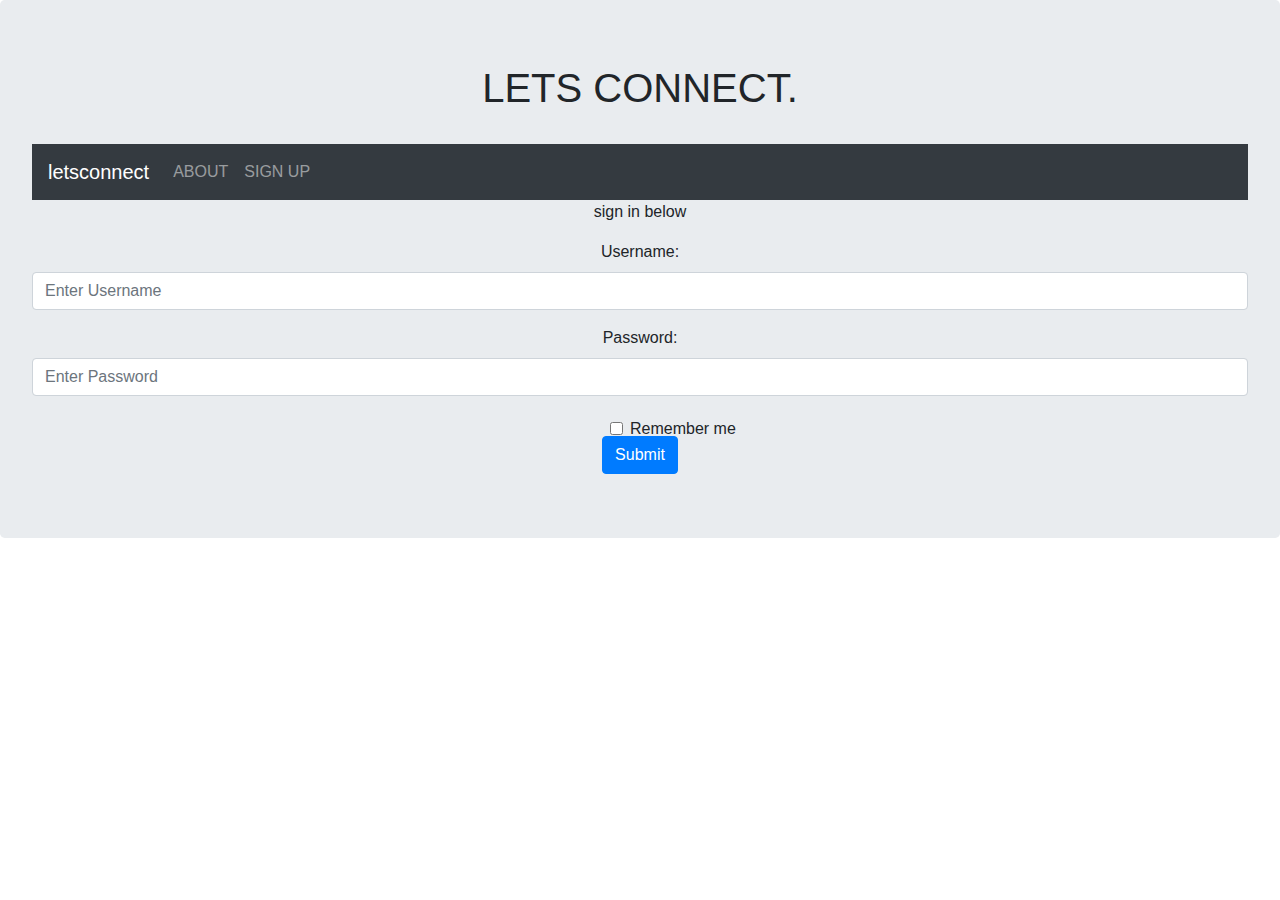
==== Design/UI/index.html @ 4d63332a "Finishes #155487183" ====
<!DOCTYPE html>
<html lang="en">
<html>
<head>
	<title>We Connect </title>
	<meta charset = "utf-8">
	<meta name = "viewport" content = "width = device-width, initial-scale=1">
	<link  href = "https://maxcdn.bootstrapcdn.com/bootstrap/4.0.0/css/bootstrap.min.css" rel = "stylesheet">
	<link rel="stylesheet" type="text/css" href="stylesheet/style.css">
</head>
<body id="ground">
	<div id="resize" class="jumbotron text-center">
		<h1>LETS CONNECT.</h1><br>
		<!-- horizontalnavigation bar -->
		<nav class="navbar navbar-expand-sm bg-dark navbar-dark">
			<a class="navbar-brand" href="#">letsconnect</a>
			<ul class="navbar-nav">
				<li class="nav-item"><a class="nav-link" href="Home.html"> ABOUT</a></li>
				<li class="nav-item"><a class="nav-link" href="SignUp.html">SIGN UP</a></li>
			</ul>
		</nav>		
	<div > 
		<!-- sign in form -->
		<div id="signin">
			<form id="Form" action="#">
				<p>sign in below</p>
				<div class="form-group">
					<label for="username">Username:</label>
					<input type="text" class="form-control"  id="username" placeholder="Enter Username" name="Username">
				</div>
				<div class="form-group">
					<label for="pwd">Password:</label>
					<input type="password" class="form-control" id="pwd" placeholder="Enter Password" name="pswd">	
				</div>
				<div id="RememberMe" class="form-check">
					<label class="form-check-input">
						<input class="form-check-input" type="checkbox" name="remember">Remember me </label>
				</div><br>
				<div>
					<button type="submit" class="btn btn-primary"> Submit </button>
			    </div>
			</form>
		</div>
	</div>
</body>
</html>
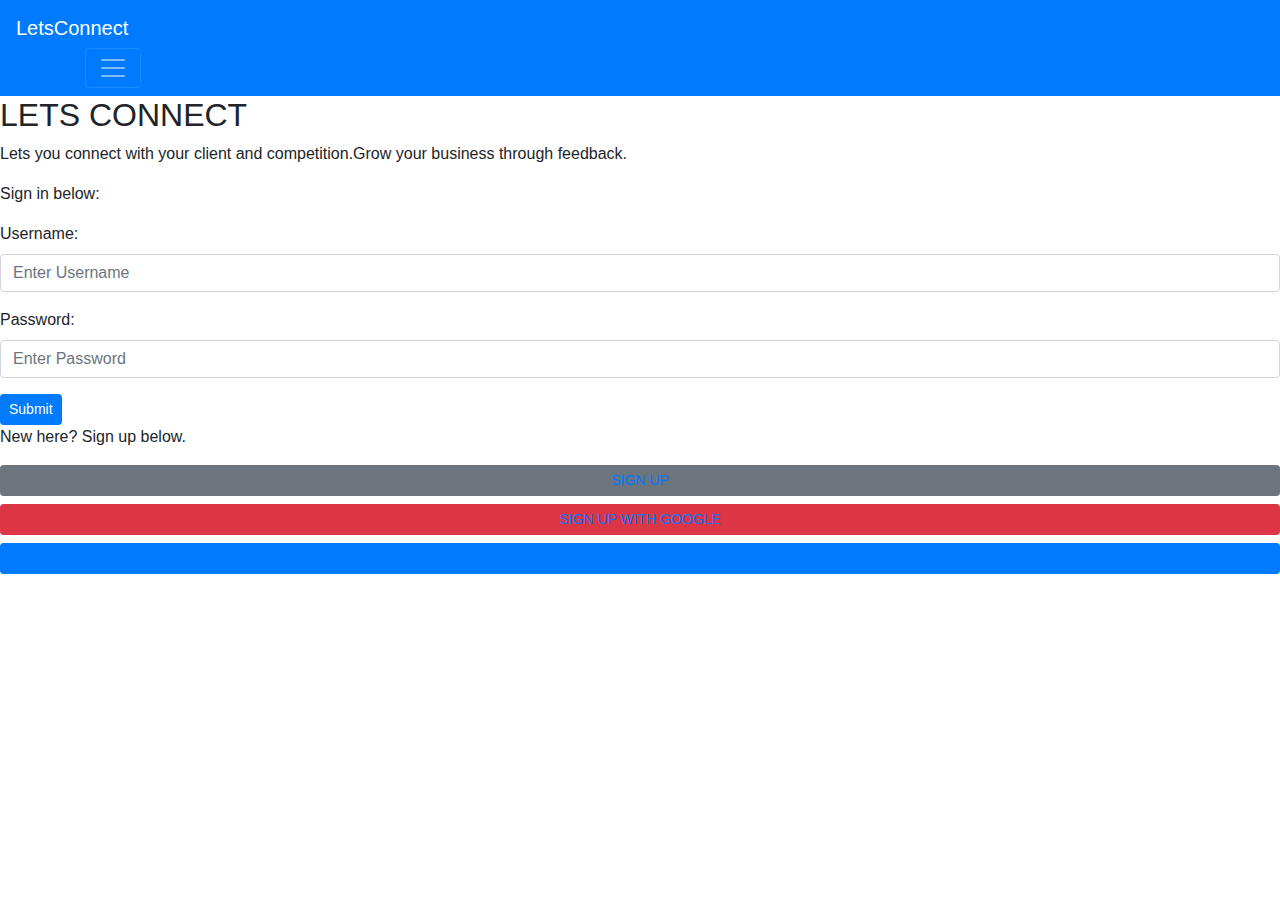
==== commit c38a062d: "update" ====
--- a/Design/UI/index.html
+++ b/Design/UI/index.html
@@ -2,45 +2,66 @@
 <html lang="en">
 <html>
 <head>
-	<title>We Connect </title>
-	<meta charset = "utf-8">
-	<meta name = "viewport" content = "width = device-width, initial-scale=1">
-	<link  href = "https://maxcdn.bootstrapcdn.com/bootstrap/4.0.0/css/bootstrap.min.css" rel = "stylesheet">
-	<link rel="stylesheet" type="text/css" href="stylesheet/style.css">
+    <title>LetsConnect</title>
+    <meta charset="utf-8">
+    <meta name="viewport" content="width = device-width, initial-scale=1">
+    <!-- bootstrap CSS -->
+    <link href="https://maxcdn.bootstrapcdn.com/bootstrap/4.0.0/css/bootstrap.min.css" rel="stylesheet">
+    <!-- custom CSS -->
+    <link rel="stylesheet" type="text/css" href="stylesheet/style.css">
+    <!-- font awesome CSS -->
+    <link href="https://maxcdn.bootstrapcdn.com/font-awesome/4.7.0/css/font-awesome.min.css" rel="stylesheet" integrity="sha384-wvfXpqpZZVQGK6TAh5PVlGOfQNHSoD2xbE+QkPxCAFlNEevoEH3Sl0sibVcOQVnN"
+        crossorigin="anonymous">
 </head>
-<body id="ground">
-	<div id="resize" class="jumbotron text-center">
-		<h1>LETS CONNECT.</h1><br>
-		<!-- horizontalnavigation bar -->
-		<nav class="navbar navbar-expand-sm bg-dark navbar-dark">
-			<a class="navbar-brand" href="#">letsconnect</a>
-			<ul class="navbar-nav">
-				<li class="nav-item"><a class="nav-link" href="Home.html"> ABOUT</a></li>
-				<li class="nav-item"><a class="nav-link" href="SignUp.html">SIGN UP</a></li>
-			</ul>
-		</nav>		
-	<div > 
-		<!-- sign in form -->
-		<div id="signin">
-			<form id="Form" action="#">
-				<p>sign in below</p>
-				<div class="form-group">
-					<label for="username">Username:</label>
-					<input type="text" class="form-control"  id="username" placeholder="Enter Username" name="Username">
-				</div>
-				<div class="form-group">
-					<label for="pwd">Password:</label>
-					<input type="password" class="form-control" id="pwd" placeholder="Enter Password" name="pswd">	
-				</div>
-				<div id="RememberMe" class="form-check">
-					<label class="form-check-input">
-						<input class="form-check-input" type="checkbox" name="remember">Remember me </label>
-				</div><br>
-				<div>
-					<button type="submit" class="btn btn-primary"> Submit </button>
-			    </div>
-			</form>
-		</div>
-	</div>
-</body>
-</html>+
+<body id="bodycolor">
+    <header class="navbar navbar-toggleable-md navbar-dark bg-primary bg-faded"><a class="navbar-brand" href="#">LetsConnect</a>
+        <nav class="container w-100">
+            <button class="navbar-toggler navbar-toggler-right" type="button" data-toggle="collapse" data-target="#navbarSupportedContent"
+                aria-controls="navbarSupportedContent" aria-expanded="false" aria-label="Toggle navigation">
+                <span class="navbar-toggler-icon"></span>
+            </button>
+            
+            <div class="collapse navbar-collapse" id="navbarSupportedContent">
+                <ul class="navbar-nav mr-auto">
+                    <li class="nav-item active">
+                        <a class="nav-link" href="#">Home
+                            <span class="sr-only">(current)</span>
+                        </a>
+                    </li>
+                </ul>
+            </div>
+        </nav>
+    </header>
+    <!-- heading -->
+    <div id="myhead" >
+        <!-- add font and change color -->
+        <h2>LETS CONNECT</h2>
+        <p>
+            Lets you connect with your client and competition.Grow your business through feedback.
+        </p>
+    </div>
+    <!-- signin section -->
+    <div id="signin">
+        <form id="Form" action="#">
+            <p>Sign in below:</p>
+            <div class="form-group">
+                <label for="username">Username:</label>
+                <input type="text" class="form-control" id="username" placeholder="Enter Username" name="Username">
+            </div>
+            <div class="form-group">
+                <label for="pwd">Password:</label>
+                <input type="password" class="form-control" id="pwd" placeholder="Enter Password" name="pswd">
+            </div>
+            <div>
+                <button type="submit" class="btn btn-sm btn-primary"> Submit </button><br>
+            </div>
+            <div>
+                <p>New here? Sign up below.</p>
+                <button type="button" class="btn btn-secondary btn-sm btn-block"><a id="button"href="#">SIGN UP</a></button>
+                <button type="button" class="btn btn-danger btn-sm btn-block"><a id="button" href="#">SIGN UP WITH GOOGLE</a></button>
+                <button type="button" class="btn btn-primary btn-sm btn-block"><a id="button" href="#">SIGN UP WITH FACEBOOK</a></button>
+            </div>
+        </form>
+    </div>
+
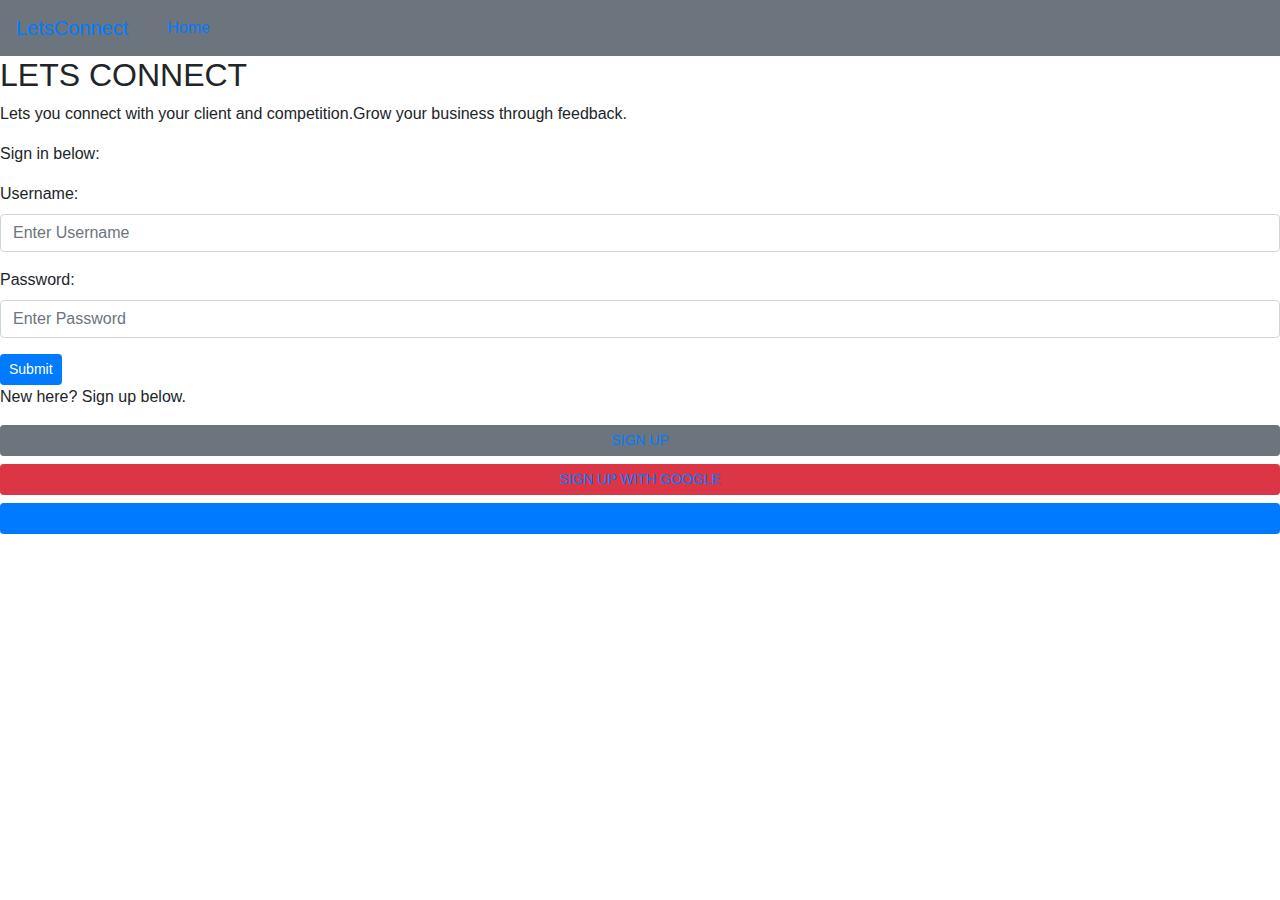
==== commit 69393da2: "update" ====
--- a/Design/UI/index.html
+++ b/Design/UI/index.html
@@ -10,28 +10,19 @@
     <!-- custom CSS -->
     <link rel="stylesheet" type="text/css" href="stylesheet/style.css">
     <!-- font awesome CSS -->
-    <link href="https://maxcdn.bootstrapcdn.com/font-awesome/4.7.0/css/font-awesome.min.css" rel="stylesheet" integrity="sha384-wvfXpqpZZVQGK6TAh5PVlGOfQNHSoD2xbE+QkPxCAFlNEevoEH3Sl0sibVcOQVnN"
-        crossorigin="anonymous">
+    <link rel="stylesheet" href="https://cdnjs.cloudflare.com/ajax/libs/font-awesome/4.7.0/css/font-awesome.min.css">
+    
 </head>
 
 <body id="bodycolor">
-    <header class="navbar navbar-toggleable-md navbar-dark bg-primary bg-faded"><a class="navbar-brand" href="#">LetsConnect</a>
+    <header class="navbar navbar-expand-sm dark bg-secondary bg-faded"><a class="navbar-brand" id="brand" href="#">LetsConnect</a>
         <nav class="container w-100">
-            <button class="navbar-toggler navbar-toggler-right" type="button" data-toggle="collapse" data-target="#navbarSupportedContent"
-                aria-controls="navbarSupportedContent" aria-expanded="false" aria-label="Toggle navigation">
-                <span class="navbar-toggler-icon"></span>
-            </button>
-            
-            <div class="collapse navbar-collapse" id="navbarSupportedContent">
-                <ul class="navbar-nav mr-auto">
-                    <li class="nav-item active">
-                        <a class="nav-link" href="#">Home
-                            <span class="sr-only">(current)</span>
-                        </a>
-                    </li>
-                </ul>
-            </div>
-        </nav>
+            <ul class="navbar-nav mr-auto">
+                <li class="nav-item active">
+                    <a class="nav-link" href="#">Home<span class="sr-only">(current)</span></a>
+                </li>
+            </ul>
+        </nav>                   
     </header>
     <!-- heading -->
     <div id="myhead" >
@@ -58,7 +49,7 @@
             </div>
             <div>
                 <p>New here? Sign up below.</p>
-                <button type="button" class="btn btn-secondary btn-sm btn-block"><a id="button"href="#">SIGN UP</a></button>
+                <button type="button" class="btn btn-secondary btn-sm btn-block"><a id="button" href="signup.html">SIGN UP</a></button>
                 <button type="button" class="btn btn-danger btn-sm btn-block"><a id="button" href="#">SIGN UP WITH GOOGLE</a></button>
                 <button type="button" class="btn btn-primary btn-sm btn-block"><a id="button" href="#">SIGN UP WITH FACEBOOK</a></button>
             </div>
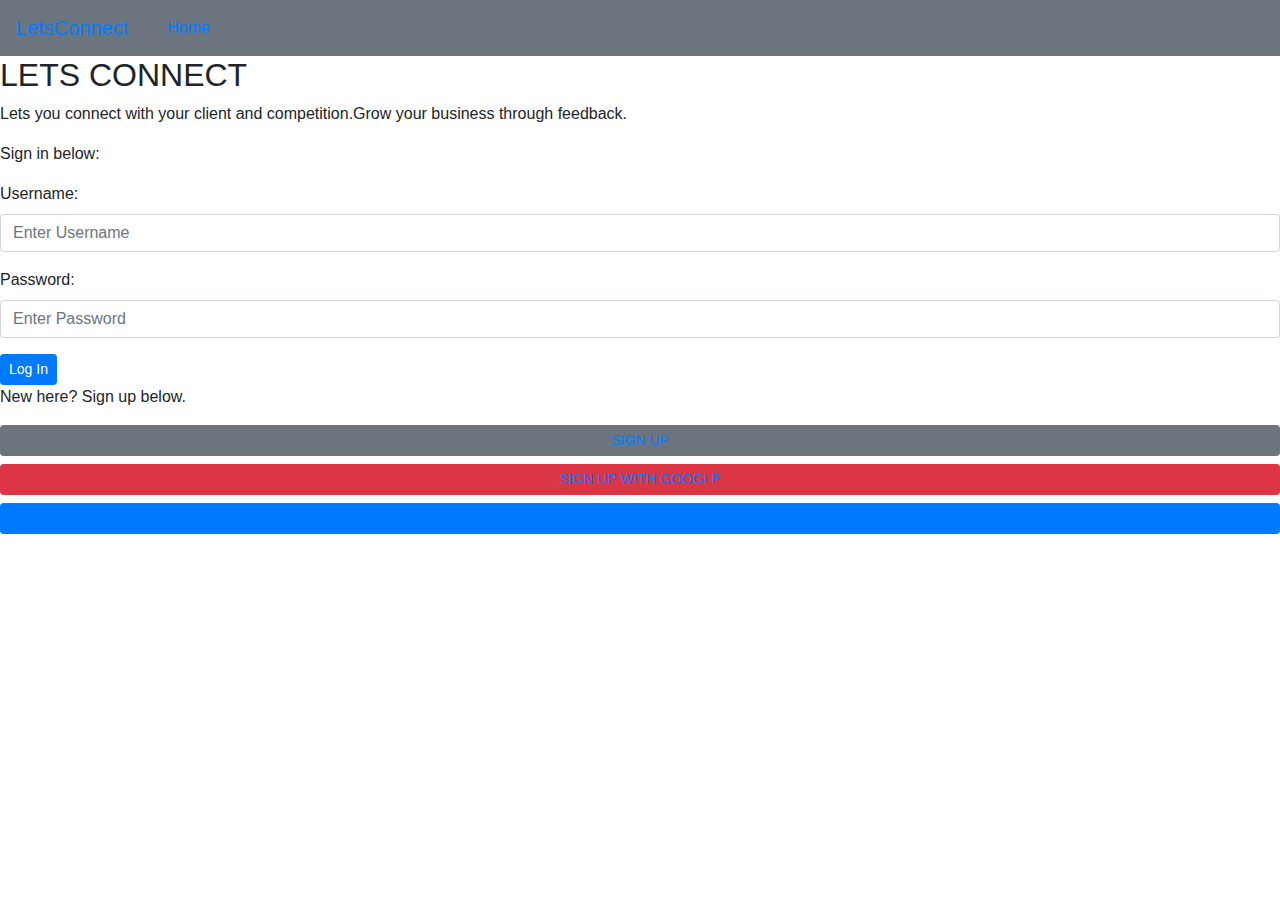
==== commit eeca3afb: "update" ====
--- a/Design/UI/index.html
+++ b/Design/UI/index.html
@@ -45,7 +45,7 @@
                 <input type="password" class="form-control" id="pwd" placeholder="Enter Password" name="pswd">
             </div>
             <div>
-                <button type="submit" class="btn btn-sm btn-primary"> Submit </button><br>
+                <button type="submit" class="btn btn-sm btn-primary"> Log In </button><br>
             </div>
             <div>
                 <p>New here? Sign up below.</p>
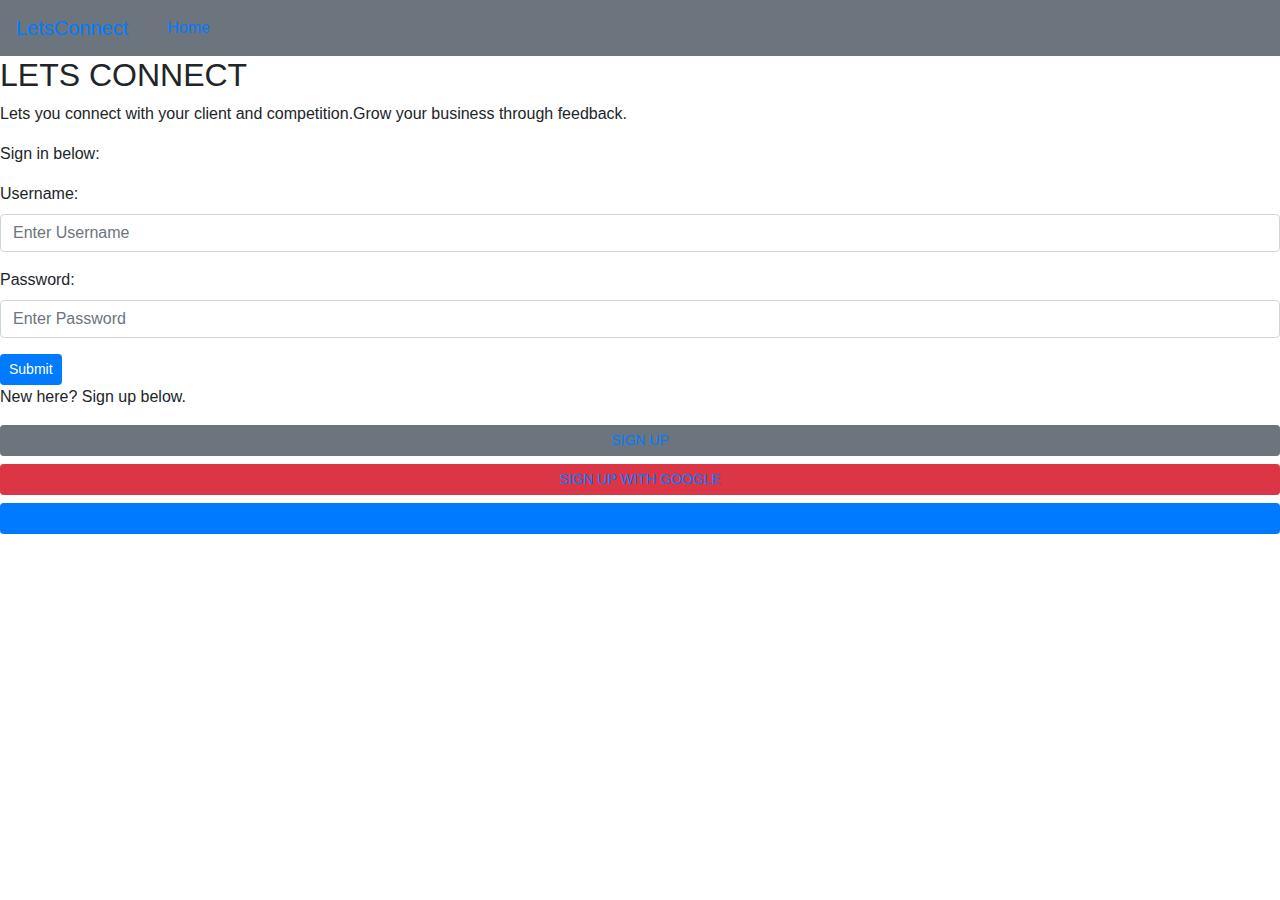
==== commit a53897ac: "Merge pull request #8 from naibor/Feature" ====
--- a/Design/UI/index.html
+++ b/Design/UI/index.html
@@ -45,7 +45,7 @@
                 <input type="password" class="form-control" id="pwd" placeholder="Enter Password" name="pswd">
             </div>
             <div>
-                <button type="submit" class="btn btn-sm btn-primary"> Log In </button><br>
+                <button type="submit" class="btn btn-sm btn-primary"> Submit </button><br>
             </div>
             <div>
                 <p>New here? Sign up below.</p>
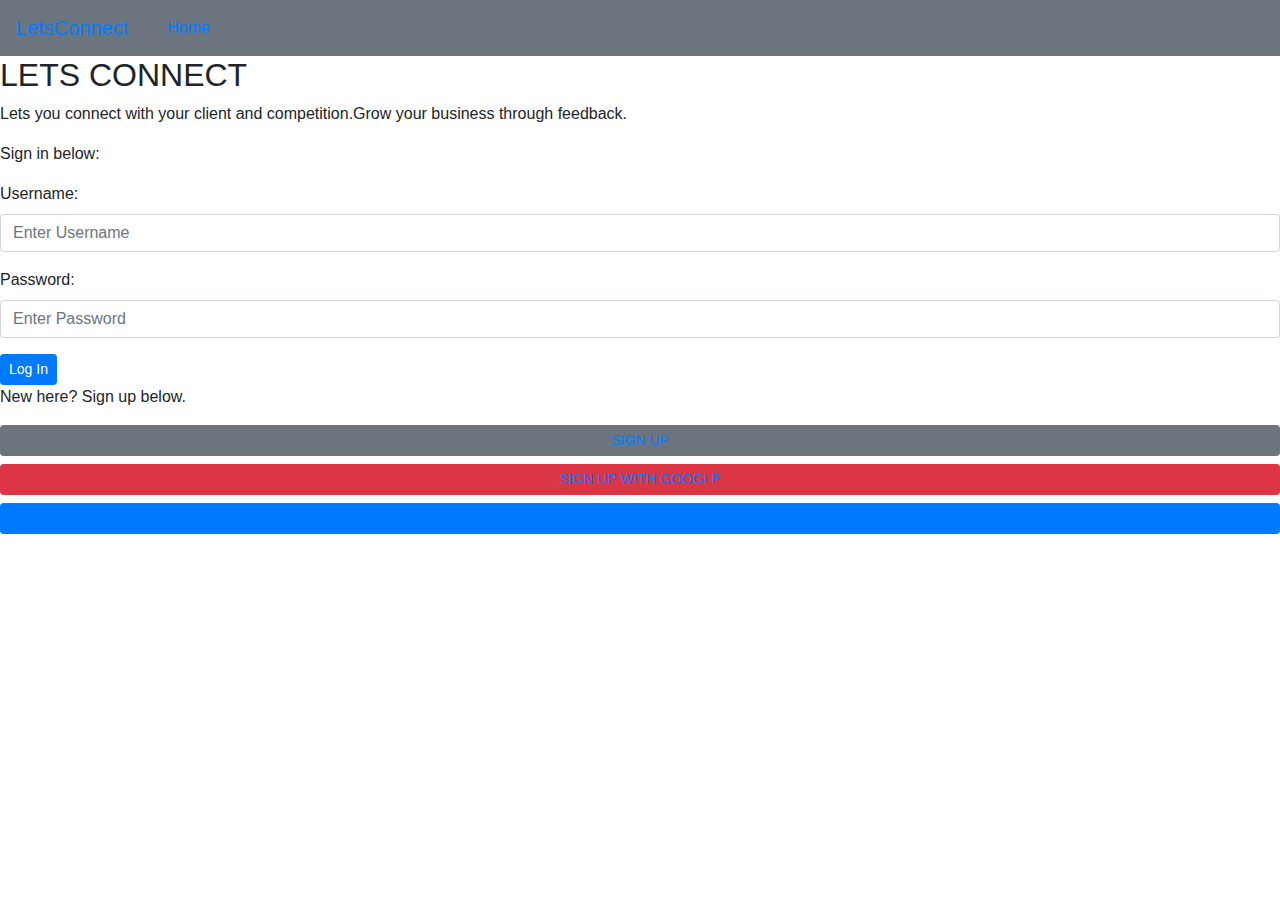
==== commit f98fec31: "Merge pull request #9 from naibor/feature" ====
--- a/Design/UI/index.html
+++ b/Design/UI/index.html
@@ -45,7 +45,7 @@
                 <input type="password" class="form-control" id="pwd" placeholder="Enter Password" name="pswd">
             </div>
             <div>
-                <button type="submit" class="btn btn-sm btn-primary"> Submit </button><br>
+                <button type="submit" class="btn btn-sm btn-primary"> Log In </button><br>
             </div>
             <div>
                 <p>New here? Sign up below.</p>
